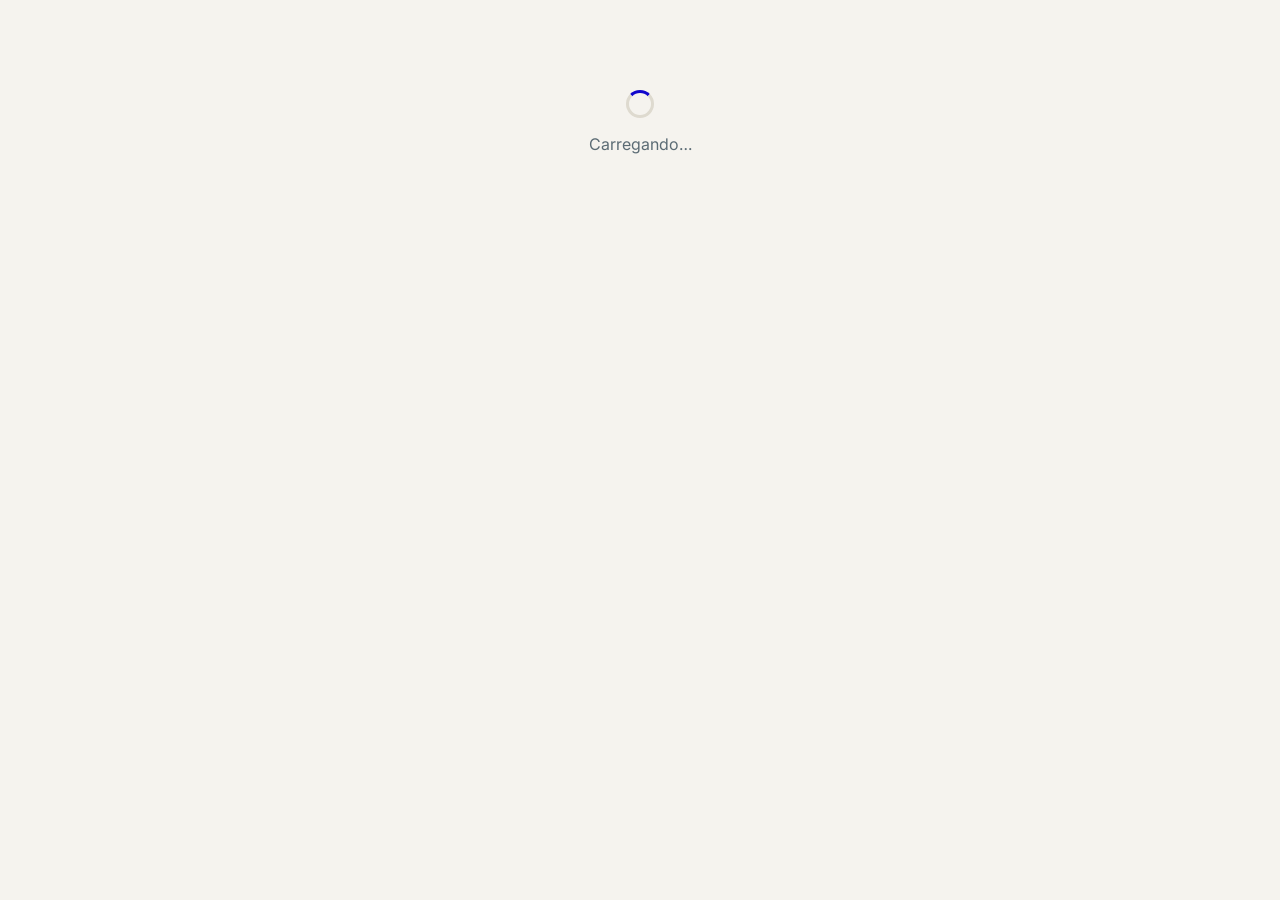
==== producao/Index.html @ 8107af43 "chore(producao): registra interface atual separada da versão experimental Preserva o HTML fornecido " ====
<!-- IMPRESSAO COMPACTA ATE 25 PROFESSORES -->
<!DOCTYPE html>
<html lang="pt-BR">
<head>
  <base target="_top">
  <meta charset="UTF-8">
  <meta name="viewport" content="width=device-width, initial-scale=1">

  <link rel="preconnect" href="https://fonts.googleapis.com">
  <link href="https://fonts.googleapis.com/css2?family=Lora:wght@500;600&family=Inter:wght@400;500;600&display=swap" rel="stylesheet">

  <style>
    :root {
      --ink:#172735;
      --paper:#f5f3ee;
      --card:#fff;
      --soft:#faf9f6;
      --line:#dedacf;
      --slate:#5b6b74;
      --gold:#1006CC;
      --gold-dark:#0B0499;
      --gold-soft:#ECEBFF;
      --green:#3e7657;
      --green-soft:#e9f3ed;
      --red:#b5533c;
      --red-soft:#fbecea;
      --nav:#172735;
      --shadow:0 10px 30px rgba(20,35,47,.07);
    }

    body[data-theme="dark"] {
      --ink:#edf2f4;
      --paper:#11191f;
      --card:#1a252d;
      --soft:#202c35;
      --line:#34434c;
      --slate:#b1bec5;
      --gold-soft:#202448;
      --green:#7fc49b;
      --green-soft:#20372a;
      --red:#e58b77;
      --red-soft:#402823;
      --nav:#0c1318;
      --shadow:0 10px 30px rgba(0,0,0,.22);
    }

    * { box-sizing:border-box; }

    body {
      margin:0;
      color:var(--ink);
      background:var(--paper);
      font-family:Inter,sans-serif;
    }

    button,input,select { font:inherit; }
    button { cursor:pointer; }
    h1,h2,h3,.number { font-family:Lora,serif; }

    .wrap {
      max-width:1180px;
      margin:auto;
      padding:24px 24px 70px;
    }

    .top {
      display:grid;
      grid-template-columns:1fr auto 1fr;
      align-items:center;
      gap:14px;
      padding:14px 0 24px;
      margin-bottom:22px;
      border-bottom:1px solid var(--line);
    }

    .system-name {
      font-family:Lora,serif;
      font-size:18px;
      font-weight:600;
    }

    .system-name small {
      display:block;
      margin-top:5px;
      font:12px Inter,sans-serif;
      color:var(--slate);
    }

    .logo-area { text-align:center; }
    .logo { max-width:210px; max-height:60px; }
    .logo-dark { display:none; }
    body[data-theme="dark"] .logo-light { display:none; }
    body[data-theme="dark"] .logo-dark { display:inline-block; }

    .logo-fallback {
      font-size:17px;
      letter-spacing:3px;
      font-weight:600;
    }

    .logo-fallback small {
      display:block;
      margin-top:5px;
      font-size:9px;
      letter-spacing:1px;
      color:var(--gold);
    }

    .top-actions {
      display:flex;
      justify-content:flex-end;
      align-items:center;
      gap:10px;
      min-width:0;
    }

    .user-email {
      overflow:hidden;
      text-overflow:ellipsis;
      font-size:12px;
      color:var(--slate);
    }

    .theme-button {
      width:38px;
      height:38px;
      flex-shrink:0;
      border:1px solid var(--line);
      border-radius:50%;
      color:var(--ink);
      background:var(--card);
    }

    .fields,.actions {
      display:flex;
      flex-wrap:wrap;
      align-items:flex-end;
      gap:12px;
      margin-bottom:14px;
    }

    .field {
      display:flex;
      flex-direction:column;
      gap:6px;
      flex:0 1 180px;
      color:var(--slate);
      font-size:12px;
    }

    .field.grow { flex:1 1 260px; }

    input,select {
      width:100%;
      min-height:40px;
      padding:9px 11px;
      border:1px solid var(--line);
      border-radius:6px;
      background:var(--card);
      color:var(--ink);
    }

    input:focus,select:focus {
      outline:2px solid var(--gold);
      outline-offset:1px;
    }

    input[readonly],select:disabled {
      background:var(--soft);
      color:var(--slate);
    }

    .button {
      min-height:40px;
      padding:9px 16px;
      border:1px solid var(--gold-dark);
      border-radius:6px;
      background:var(--gold);
      color:#fff;
      font-weight:600;
    }

    .button:hover { background:var(--gold-dark); }
    .button:disabled { opacity:.55; cursor:not-allowed; }

    .button.ghost {
      background:transparent;
      color:var(--ink);
      border-color:var(--line);
    }

    .button.danger {
      color:var(--red);
      background:var(--red-soft);
      border-color:var(--red);
    }

    .button.small {
      min-height:30px;
      padding:5px 9px;
      font-size:11px;
    }

    .nav {
      display:flex;
      flex-wrap:wrap;
      gap:5px;
      padding:6px;
      margin:20px 0 28px;
      border-radius:8px;
      background:var(--nav);
    }

    .nav-button,.nav details summary {
      border:0;
      border-radius:5px;
      padding:10px 14px;
      background:transparent;
      color:#ffffffc9;
      font-size:13px;
      cursor:pointer;
      list-style:none;
    }

    .nav-button.active,.nav-button:hover,
    .nav details.active summary {
      background:#ffffff20;
      color:#fff;
    }

    .nav details { position:relative; }
    .nav summary::-webkit-details-marker { display:none; }

    .dropdown {
      position:absolute;
      top:calc(100% + 8px);
      left:0;
      z-index:20;
      min-width:240px;
      padding:7px;
      border:1px solid var(--line);
      border-radius:8px;
      background:var(--card);
      box-shadow:var(--shadow);
    }

    .dropdown button {
      display:block;
      width:100%;
      border:0;
      padding:11px;
      text-align:left;
      background:transparent;
      color:var(--ink);
      border-radius:5px;
    }

    .dropdown button:hover {
      background:var(--gold-dark);
      color:white;
    }

    .page-title { margin:0 0 5px; font-size:20px; }
    .sub,.hint { color:var(--slate); font-size:12px; line-height:1.6; }
    .sub { margin:0 0 20px; }
    .hint { margin:10px 0 14px; }

    .box,.ficha {
      padding:22px;
      margin-bottom:26px;
      border:1px solid var(--line);
      border-radius:8px;
      background:var(--card);
      box-shadow:var(--shadow);
    }

    .flash {
      display:none;
      padding:11px 13px;
      margin:12px 0;
      border-radius:6px;
      font-size:13px;
    }

    .flash.ok {
      display:block;
      background:var(--green-soft);
      color:var(--green);
    }

    .flash.err {
      display:block;
      background:var(--red-soft);
      color:var(--red);
    }

    .kpis {
      display:grid;
      grid-template-columns:repeat(3,1fr);
      gap:12px;
      margin-bottom:30px;
    }

    .kpi {
      padding:17px;
      border:1px solid var(--line);
      border-radius:8px;
      background:var(--card);
    }

    .kpi .label {
      min-height:30px;
      color:var(--slate);
      font-size:12px;
      margin-bottom:9px;
    }

    .number { font-size:23px; }
    .positive { color:var(--green); }
    .negative { color:var(--red); }

    section { margin-bottom:32px; }
    section h2 { font-size:16px; margin:0 0 14px; }

    .table-wrap {
      overflow:auto;
      border:1px solid var(--line);
      border-radius:8px;
      background:var(--card);
    }

    table { width:100%; border-collapse:collapse; font-size:12px; }

    th,td {
      padding:11px 12px;
      border-bottom:1px solid var(--line);
      text-align:left;
      vertical-align:middle;
    }

    th { color:var(--slate); background:var(--soft); white-space:nowrap; }
    tr:last-child td { border-bottom:0; }
    .right { text-align:right; }
    .nowrap { white-space:nowrap; }

    .badge {
      display:inline-block;
      padding:3px 7px;
      border-radius:12px;
      background:var(--gold-soft);
      font-size:11px;
    }

    .badge.red { color:var(--red); background:var(--red-soft); }
    .badge.green { color:var(--green); background:var(--green-soft); }

    .bar-row {
      display:grid;
      grid-template-columns:minmax(170px,260px) 1fr 85px;
      align-items:center;
      gap:14px;
      border-bottom:1px solid var(--line);
      padding:10px 0;
      font-size:12px;
    }

    .bar-track { height:14px; background:var(--soft); border-radius:4px; }
    .bar-fill { height:100%; border-radius:4px; background:var(--gold); }

    .empty {
      padding:24px;
      border:1px dashed var(--line);
      border-radius:8px;
      color:var(--slate);
      font-size:13px;
    }

    .hidden { display:none !important; }

    .dynamic {
      padding:16px;
      margin:12px 0;
      background:var(--soft);
      border:1px solid var(--line);
      border-radius:7px;
    }

    .calculation {
      background:var(--gold-soft);
      padding:12px;
      margin:14px 0;
      border-radius:6px;
      font-size:13px;
    }

    .ficha-title { font-size:21px; margin:0 0 6px; }

    .ficha-professor {
      display:inline-block;
      background:var(--gold-dark);
      color:white;
      padding:9px 14px;
      border-radius:5px;
      margin:12px 0;
      font-weight:600;
    }

    .ficha-section {
      margin-top:20px;
      padding:10px 13px;
      background:var(--nav);
      color:white;
      font-size:13px;
      font-weight:600;
    }

    .ficha-row {
      display:flex;
      justify-content:space-between;
      gap:20px;
      padding:11px 13px;
      border:1px solid var(--line);
      border-top:0;
      font-size:13px;
    }

    .print-only { display:none; }

    .print-preview {
      padding-top:24px;
      border-top:1px dashed var(--line);
    }

    .print-note { font-size:11px; color:var(--slate); line-height:1.5; }

    .anonymous .bar-row {
      grid-template-columns:90px 1fr 80px;
      break-inside:avoid;
    }

    .loading { padding:90px 20px; text-align:center; color:var(--slate); }

    .spinner {
      width:28px; height:28px; margin:0 auto 16px;
      border:3px solid var(--line);
      border-top-color:var(--gold);
      border-radius:50%;
      animation:spin .8s linear infinite;
    }

    @keyframes spin { to { transform:rotate(360deg); } }

    dialog {
      width:min(560px,94vw);
      max-height:90vh;
      overflow:auto;
      padding:24px;
      color:var(--ink);
      background:var(--card);
      border:1px solid var(--line);
      border-radius:10px;
      box-shadow:var(--shadow);
    }

    dialog::backdrop { background:#0009; }
    dialog h2 { margin-top:0; font-size:19px; }

    @media(max-width:760px) {
      .wrap { padding:15px 14px 50px; }
      .system-name,.user-email { display:none; }
      .top { grid-template-columns:1fr auto 1fr; }
      .logo-area { grid-column:2; }
      .top-actions { grid-column:3; }
      .logo-fallback { font-size:14px; letter-spacing:1px; }
      .logo { max-width:165px; }
      .kpis { grid-template-columns:repeat(2,1fr); }
      .bar-row { grid-template-columns:135px 1fr 70px; }
    }

    @media(max-width:480px) {
      .field { flex:1 1 100%; }
      .kpis { grid-template-columns:1fr; }
      .nav { gap:2px; }
      .nav-button,.nav details summary { padding:9px; font-size:12px; }
      .dropdown { left:auto; right:0; }
      .bar-row { grid-template-columns:1fr 65px; }
      .bar-row .bar-track { grid-column:1 / -1; grid-row:2; }
      .anonymous .bar-row { grid-template-columns:70px 1fr 70px; }
      .anonymous .bar-track { grid-column:auto; grid-row:auto; }
    }

    /* Fichas de 18 a 25 professores: compactação também na prévia. */
    .ficha-print.ficha-compact { padding:8px; }
    .ficha-compact .ficha-title { font-size:18px; line-height:1.2; margin:0 0 4px; }
    .ficha-compact .print-note { font-size:10px; line-height:1.25; margin:6px 0; }
    .ficha-compact .ficha-professor { font-size:13px; line-height:1.25; padding:6px 10px; margin:7px 0; }
    .ficha-compact .ficha-section { font-size:11px; line-height:1.25; padding:6px 10px; margin-top:10px; }
    .ficha-compact .ficha-row { font-size:11px; line-height:1.25; padding:6px 10px; }
    .ficha-compact .anonymous .bar-row { font-size:10px; line-height:1.2; padding:4px 0; gap:10px; }
    .ficha-compact .bar-track,.ficha-compact .bar-fill { height:10px; }
    .ficha-compact .badge { font-size:9px; line-height:1.1; padding:2px 5px; }
    @page ficha-documento { size:A4 portrait; margin:12mm; }

    @media print {
      body,body[data-theme="dark"] {
        --ink:#172735;
        --paper:#fff;
        --card:#fff;
        --soft:#edeae1;
        --line:#dedacf;
        --slate:#5b6b74;
        --gold:#b8863b;
        --gold-dark:#8c6527;
        --gold-soft:#f6ecdb;
        --nav:#172735;
        color:#172735;
        background:white;
      }

      .no-print,.screen-ficha,.print-preview,dialog {
        display:none !important;
      }

      .print-only { display:block !important; }
      .report-print table { width:100%; border-collapse:collapse; font-size:11px; }
      .report-print th,.report-print td { border:1px solid #aaa; padding:6px; text-align:left; }
      .report-print thead { display:table-header-group; }
      .report-print tr { break-inside:avoid; }
      .wrap { max-width:none; padding:0; }
      .ficha { border:0; box-shadow:none; padding:12px; }
      .ficha-row,.bar-row { break-inside:avoid; }
      .ficha-batch-item { page:ficha-documento; }
      .ficha-print.ficha-compact { break-inside:avoid; page-break-inside:avoid; padding:8px; }
      .ficha-batch-item + .ficha-batch-item { break-before:page; page-break-before:always; }

      .anonymous .bar-row {
        grid-template-columns:90px 1fr 80px;
      }

      .anonymous .bar-track {
        grid-column:auto;
        grid-row:auto;
      }

      .ficha-section,.ficha-professor,.bar-fill,.badge {
        print-color-adjust:exact;
        -webkit-print-color-adjust:exact;
      }
    }
    .university-logo {
  width: clamp(160px, 25vw, 280px);
  margin: 0 auto;
  color: #1006CC;
}

.university-logo svg {
  display: block;
  width: 100%;
  height: auto;
}

.university-logo svg path {
  fill: currentColor !important;
}

body[data-theme="dark"] .university-logo {
  color: #FFFFFF;
}
  </style>
</head>

<body>
  <div id="app">
    <div class="loading"><div class="spinner"></div>Carregando…</div>
  </div>

  <dialog id="professor-dialog"></dialog>
  <dialog id="remove-dialog"></dialog>
  <dialog id="edit-dialog"></dialog>

  <script>
    // Espaço reservado para as logos oficiais.
    const LOGO_LIGHT = '';
    const LOGO_DARK = '';

    const TIMES = {
      'Manhã': { start:'08:00', end:'11:00' },
      'Tarde': { start:'14:00', end:'17:00' },
      'Noite': { start:'19:00', end:'22:00' }
    };

    const state = {
      info:null,
      professors:[],
      records:[],
      reasons:[],
      coordinators:[],
      view:'painel',
      semester:null,
      turno:null,
      titularId:null,
      launchDate:"",
      reportMode:"semana",
      reportDate:(() => { const d = new Date(); return d.getFullYear()+"-"+String(d.getMonth()+1).padStart(2,"0")+"-"+String(d.getDate()).padStart(2,"0"); })(),
      fichaId:null,
      fichaPrintMode:"atual",
      fichaPrintIds:[],
      fichaPrintContext:null,
      showPrintPreview:false,
      toast:null
    };

    const $ = id => document.getElementById(id);

    function esc(value) {
      return String(value == null ? '' : value)
        .replace(/&/g,'&amp;')
        .replace(/</g,'&lt;')
        .replace(/>/g,'&gt;')
        .replace(/"/g,'&quot;')
        .replace(/'/g,'&#039;');
    }

    // Arredonda apenas a apresentação, usando as horas originais.
    function fmt(value) {
      const hoursValue = Number(value || 0);
      if (!Number.isFinite(hoursValue)) return '—';
      const minutes = Math.round(Math.abs(hoursValue) * 60);
      const sign = hoursValue < 0 && minutes > 0 ? '−' : '';
      return sign + Math.floor(minutes / 60) + 'h' +
        String(minutes % 60).padStart(2,'0') + 'min';
    }

    function sum(rows,key) {
      return rows.reduce((total,row) => total + Number(row[key] || 0),0);
    }

    function hours(start,end) {
      if (!start || !end) return 0;

      const minutes = value => {
        const parts = value.split(':').map(Number);
        return parts[0] * 60 + parts[1];
      };

      return Math.max(0,minutes(end)-minutes(start))/60;
    }

    function dateLabel(value) {
      const parts = String(value || '').split('-');

      return parts.length === 3
        ? parts[2]+'/'+parts[1]+'/'+parts[0]
        : '—';
    }

    function professor(id) {
      return state.professors.find(p => p.id === id) || null;
    }

    function isActive(p) {
      return p && p.active !== false;
    }

    function historyName(id) {
      const p = professor(id);

      if (!p) return '(cadastro não encontrado)';

      return p.name + (
        !isActive(p)
          ? ' ('+(p.departureReason || 'Desligado')+')'
          : ''
      );
    }

    function linked(id) {
      return state.records.some(r =>
        r.responsibleId === id ||
        r.titularId === id ||
        r.substituteId === id
      );
    }

    function semesters() {
      return [...new Set(state.professors.map(p => p.semester).filter(Boolean))]
        .sort((a,b) =>
          (parseInt(a,10)||0)-(parseInt(b,10)||0) ||
          a.localeCompare(b)
        );
    }

    function turns() {
      const available = state.professors
        .filter(p => p.semester === state.semester)
        .map(p => p.turno);

      return Object.keys(TIMES).filter(t => available.includes(t));
    }

    function ensureContext() {
      const sems = semesters();

      if (!sems.includes(state.semester)) {
        state.semester = sems.length ? sems[sems.length-1] : null;
      }

      const available = turns();

      if (!available.includes(state.turno)) {
        state.turno = available[0] || null;
      }
    }

    function contextProfessors(type,onlyActive) {
      return state.professors.filter(p =>
        p.semester === state.semester &&
        p.turno === state.turno &&
        (!type || p.type === type) &&
        (!onlyActive || isActive(p))
      );
    }

    function contextRecords() {
      // Inclui desligados para não perder os totais históricos.
      const ids = new Set(
        contextProfessors('Titular',false).map(p => p.id)
      );

      return state.records.filter(r => ids.has(r.titularId));
    }

    function applyData(data) {
      state.professors = data.professors || [];
      state.records = data.records || [];
      state.reasons = data.reasons || [];
      state.coordinators = data.coordinators || state.coordinators || [];
      ensureContext();
    }

    function flash(id,type,message) {
      if (!$(id)) return;
      $(id).className = 'flash no-print '+type;
      $(id).textContent = message;
    }

    function rpc(name,args) {
      return new Promise((resolve,reject) => {
        google.script.run
          .withSuccessHandler(resolve)
          .withFailureHandler(reject)[name](...(args || []));
      });
    }

    function errorMessage(error) {
      return error && error.message
        ? error.message
        : 'Não foi possível concluir a operação.';
    }

    function notify(message) {
      state.toast = message;
      render();
    }

    function setTheme(theme) {
      document.body.dataset.theme = theme;

      try {
        localStorage.setItem('carga-horaria-theme',theme);
      } catch (e) {}

      if ($('theme')) {
        $('theme').textContent = theme === 'dark' ? '☀' : '☾';
      }
    }

    function initialTheme() {
      try {
        const saved = localStorage.getItem('carga-horaria-theme');
        if (saved === 'light' || saved === 'dark') return saved;
      } catch (e) {}

      return window.matchMedia('(prefers-color-scheme: dark)').matches
        ? 'dark'
        : 'light';
    }

    function logoHtml() {
    const svg = <?!= JSON.stringify(
      HtmlService.createHtmlOutputFromFile('Logo').getContent()
    ) ?>;

      return '<div class="university-logo">' + svg + '</div>';
    }

    function option(value,label,selected) {
      return `<option value="${esc(value)}"
        ${value === selected ? 'selected' : ''}>${esc(label)}</option>`;
    }

    function shell(content) {
      const registrations = ['titulares','substitutos','motivos','coordenadores'];

      return `<div class="wrap">
        <header class="top no-print">
          <div class="system-name">
            Carga Horária<small>Painel da coordenação</small>
          </div>

          <div class="logo-area">${logoHtml()}</div>

          <div class="top-actions">
            <span class="user-email">${esc(state.info.email)}</span>
            <button class="theme-button" id="theme"
              title="Alternar tema" aria-label="Alternar tema">
              ${document.body.dataset.theme === 'dark' ? '☀' : '☾'}
            </button>
          </div>
        </header>

        <div class="fields no-print">
          <label class="field">Semestre
            <select id="semester">
              ${semesters().map(s => option(s,s,state.semester)).join('')}
            </select>
          </label>

          <label class="field">Turno
            <select id="turno">
              ${turns().map(t => option(t,t,state.turno)).join('')}
            </select>
          </label>
        </div>

        <nav class="nav no-print">
          ${[
            ['painel','Painel'],
            ['lancar','Lançar horas'],
            ['relatorios','Relatórios'],
            ['ficha','Ficha individual']
          ].map(([id,label]) => `
            <button data-view="${id}"
              class="nav-button ${state.view === id ? 'active' : ''}">
              ${label}
            </button>`).join('')}

          <details class="${registrations.includes(state.view) ? 'active' : ''}">
            <summary>Cadastros ▾</summary>
            <div class="dropdown">
              <button data-view="titulares">Professores titulares</button>
              <button data-view="substitutos">Professores substitutos</button>
              <button data-view="motivos">Motivos de ausência</button>
              <button data-view="coordenadores">Coordenadores</button>
            </div>
          </details>
        </nav>

        <div class="flash no-print" id="global-flash"></div>
        ${content}
      </div>`;
    }

    function render() {
      ensureContext();

      const views = {
        painel:painelHtml,
        lancar:lancarHtml,
        relatorios:relatoriosHtml,
        ficha:fichaHtml,
        titulares:() => cadastroHtml('Titular'),
        substitutos:() => cadastroHtml('Substituto'),
        motivos:motivosHtml,
        coordenadores:coordenadoresHtml
      };

      $('app').innerHTML = shell(views[state.view]());

      document.querySelectorAll('[data-view]').forEach(button => {
        button.onclick = () => {
          state.view = button.dataset.view;
          render();
        };
      });

      $('semester').onchange = event => {
        state.semester = event.target.value;
        state.turno = null;
        state.titularId = null;
        state.fichaId = null;
        state.showPrintPreview = false;
        render();
      };

      $('turno').onchange = event => {
        state.turno = event.target.value;
        state.titularId = null;
        state.fichaId = null;
        state.showPrintPreview = false;
        render();
      };

      $('theme').onclick = () => setTheme(
        document.body.dataset.theme === 'dark' ? 'light' : 'dark'
      );

      if (state.view === 'lancar') attachLancar();
      if (state.view === 'ficha') attachFicha();
      if (state.view === 'relatorios') attachRelatorios();
      if (state.view === 'motivos') attachMotivos();
      if (state.view === 'coordenadores') attachCoordenadores();

      if (state.view === 'titulares' || state.view === 'substitutos') {
        attachCadastro();
      }

      if (state.toast) {
        flash('global-flash','ok',state.toast);
        state.toast = null;
      }
    }

    function titularStats() {
      const records = contextRecords();

      return contextProfessors('Titular',false).map(p => {
        const direct = records.filter(r =>
          r.titularId === p.id && !r.absent
        );

        const absences = records.filter(r =>
          r.titularId === p.id && r.absent
        ).length;

        const total = sum(direct,'hours');
        const planned = sum(direct,'plannedHours');

        return {
          id:p.id,
          name:historyName(p.id),
          classes:direct.length,
          absences:absences,
          hours:total,
          planned:planned,
          saldo:total-planned,
          average:direct.length ? total/direct.length : 0
        };
      });
    }

    function ranking() {
      return titularStats().sort((a,b) =>
        b.average-a.average ||
        b.hours-a.hours ||
        a.name.localeCompare(b.name)
      );
    }

    function substituteStats() {
      const map = {};

      contextRecords().filter(r => r.absent && r.substituteId)
        .forEach(r => {
          if (!map[r.substituteId]) {
            map[r.substituteId] = {
              id:r.substituteId,
              name:historyName(r.substituteId),
              count:0,
              hours:0
            };
          }

          map[r.substituteId].count++;
          map[r.substituteId].hours += r.hours;
        });

      return Object.values(map).sort((a,b) =>
        b.hours-a.hours || a.name.localeCompare(b.name)
      );
    }

    function table(headers,rows) {
      return `<div class="table-wrap"><table>
        <thead><tr>${headers.map(h => `<th>${h}</th>`).join('')}</tr></thead>
        <tbody>${rows || `<tr><td colspan="${headers.length}">
          Nenhum registro encontrado.
        </td></tr>`}</tbody>
      </table></div>`;
    }

    function substituteTable() {
      return table(
        ['Professor substituto','Substituições','Horas dadas'],
        substituteStats().map(p => `<tr>
          <td>${esc(p.name)}</td>
          <td>${p.count}</td>
          <td>${fmt(p.hours)}</td>
        </tr>`).join('')
      );
    }

    function kpi(label,value) {
      return `<div class="kpi">
        <div class="label">${label}</div>
        <div class="number">${value}</div>
      </div>`;
    }

    function painelHtml() {
      const records = contextRecords();
      const titulars = contextProfessors('Titular',false);
      const plannedClasses = sum(titulars,'plannedClasses');
      const titularHours = sum(records.filter(r => !r.absent),'hours');
      const substituteHours = sum(records.filter(r => r.absent),'hours');
      const total = titularHours+substituteHours;
      const planned = sum(records,'plannedHours');
      const saldo = total-planned;
      const stats = titularStats().sort((a,b) => b.hours-a.hours);
      const max = Math.max(...stats.map(p => p.hours),0.1);

      return `<h1 class="page-title">Painel geral</h1>
        <p class="sub">
          ${esc(state.semester || '—')} · ${esc(state.turno || '—')}.
          Os registros dos professores desligados continuam nos totais históricos.
        </p>

        <div class="kpis">
          ${kpi('Aulas previstas no semestre',plannedClasses)}
          ${kpi('Aulas realizadas',records.length)}
          ${kpi('Progresso do semestre',
            (plannedClasses ? Math.round(records.length/plannedClasses*100) : 0)+'%')}
          ${kpi('Horas dadas por titulares',fmt(titularHours))}
          ${kpi('Horas dadas por substitutos',fmt(substituteHours))}
          ${kpi('Total geral de horas',fmt(total))}
          ${kpi('Horas previstas das aulas realizadas',fmt(planned))}
          ${kpi('Saldo geral',
            `<span class="${saldo >= 0 ? 'positive' : 'negative'}">
              ${saldo >= 0 ? '+' : ''}${fmt(saldo)}
            </span>`)}
        </div>

        <section>
          <h2>Horas dos professores titulares</h2>
          ${stats.length ? stats.map(p => `<div class="bar-row">
            <div>${esc(p.name)}</div>
            <div class="bar-track"><div class="bar-fill"
              style="width:${p.hours/max*100}%"></div></div>
            <div class="right">${fmt(p.hours)}</div>
          </div>`).join('') : '<div class="empty">Nenhum titular cadastrado.</div>'}
        </section>

        <section>
          <h2>Professores substitutos</h2>
          ${substituteTable()}
        </section>`;
    }

    function launchProfessors(type) {
      const name = p => p.name.replace(/^dra?\.?\s*/i,'').trim();
      return contextProfessors(type,true).slice().sort((a,b) =>
        name(a).localeCompare(name(b),'pt-BR',{sensitivity:'base'}) || a.id.localeCompare(b.id));
    }

    function lancarHtml() {
      const titulars = launchProfessors('Titular');
      const substitutes = launchProfessors('Substituto');

      if (!titulars.some(p => p.id === state.titularId)) {
        state.titularId = titulars.length ? titulars[0].id : null;
      }

      if (!titulars.length) {
        return `<h1 class="page-title">Lançar horas</h1>
          <div class="empty">
            Nenhum titular ativo neste semestre e turno.
          </div>`;
      }

      const p = professor(state.titularId);

      return `<h1 class="page-title">Lançar horas</h1>
        <p class="sub">
          Em caso de falta, as horas serão atribuídas ao substituto.
          Professores desligados não aparecem nas seleções.
        </p>

        <form id="launch-form" class="box">
          <div class="fields">
            <label class="field grow">Pesquisar professor pelo nome
              <input type="search" id="launch-search" placeholder="Digite parte do nome" autocomplete="off">
            </label>
          </div>
          <div class="fields">
            <label class="field grow">Professor titular
              <select id="launch-titular" required>
                ${titulars.map(p => option(p.id,p.name,state.titularId)).join('')}
              </select>
            </label>

            <label class="field">Data da aula
              <input type="date" id="launch-date" value="${esc(state.launchDate)}" required>
            </label>

            <label class="field">Situação
              <select id="launch-absent">
                <option value="Não">Presente</option>
                <option value="Sim">Faltou</option>
                <option value="Reunião">Reunião dos tutores</option>
              </select>
            </label>
          </div>

          <p class="hint hidden" id="meeting-hint">
            Dia de reunião dos tutores: lance o horário normalmente.
            Isso só deixa o dia marcado no relatório.
          </p>

          <div class="fields">
            <label class="field">Início previsto
              <input type="time" id="planned-start"
                value="${esc(p.defaultStart)}" readonly>
            </label>

            <label class="field">Fim previsto
              <input type="time" id="planned-end"
                value="${esc(p.defaultEnd)}" readonly>
            </label>
          </div>

          <div class="dynamic hidden" id="substitution-fields">
            <div class="fields">
              <label class="field grow">Professor substituto
                <select id="launch-substitute">
                  <option value="">Selecione</option>
                  ${substitutes.map(p => option(p.id,p.name,'')).join('')}
                </select>
              </label>

              <label class="field grow">Motivo da ausência
                <select id="launch-reason">
                  <option value="">Selecione</option>
                  ${state.reasons
                    .filter(r => r.active && r.reason.toLowerCase() !== 'outro')
                    .map(r => option(r.reason,r.reason,'')).join('')}
                  <option value="__outro__">Outro</option>
                </select>
              </label>
            </div>

            <label class="field grow hidden" id="other-field">
              Especifique o motivo
              <input id="other-reason" maxlength="150">
            </label>

            ${substitutes.length ? '' : `<p class="negative">
              Cadastre um substituto ativo neste semestre e turno.
            </p>`}
          </div>

          <div class="fields">
            <label class="field">
              <span id="real-start-label">Início real do titular</span>
              <input type="time" id="real-start" required>
            </label>

            <label class="field">
              <span id="real-end-label">Fim real do titular</span>
              <input type="time" id="real-end" required>
            </label>
          </div>

          <div class="calculation" id="calculation">
            Preencha os horários reais para ver o cálculo.
          </div>

          <button class="button" id="launch-save">Adicionar lançamento</button>
          <div class="flash" id="launch-flash"></div>
        </form>`;
    }

    function attachLancar() {
      if (!$('launch-form')) return;

      function preview() {
        const real = hours($('real-start').value,$('real-end').value);
        const planned = hours($('planned-start').value,$('planned-end').value);
        const who = $('launch-absent').value === 'Sim' ? 'substituto' : 'titular';

        if (!$('real-start').value || !$('real-end').value) {
          $('calculation').textContent = 'Preencha os horários reais para ver o cálculo.';
        } else if (!real) {
          $('calculation').textContent = 'O fim real precisa ser depois do início.';
        } else {
          $('calculation').textContent =
            'Previsto: '+fmt(planned)+' · Horas do '+who+': '+
            fmt(real)+' · Saldo: '+fmt(real-planned);
        }
      }

      let lastAbsent = false;

      function absenceChanged(clear) {
        const absent = $('launch-absent').value === 'Sim';
        lastAbsent = absent;

        $('meeting-hint').classList.toggle('hidden',$('launch-absent').value !== 'Reunião');
        $('substitution-fields').classList.toggle('hidden',!absent);
        $('launch-substitute').required = absent;
        $('launch-substitute').disabled = !absent;
        $('launch-reason').required = absent;
        $('launch-reason').disabled = !absent;

        $('real-start-label').textContent =
          'Início real do '+(absent ? 'substituto' : 'titular');

        $('real-end-label').textContent =
          'Fim real do '+(absent ? 'substituto' : 'titular');

        if (clear) {
          // Evita atribuir ao titular horários digitados para o substituto.
          $('real-start').value = '';
          $('real-end').value = '';
          $('launch-substitute').value = '';
          $('launch-reason').value = '';
          $('other-reason').value = '';
        }

        reasonChanged();
        preview();
      }

      function reasonChanged() {
        const other = $('launch-absent').value === 'Sim' &&
          $('launch-reason').value === '__outro__';

        $('other-field').classList.toggle('hidden',!other);
        $('other-reason').required = other;
        $('other-reason').disabled = !other;

        if (!other) $('other-reason').value = '';
      }

      $('launch-titular').onchange = event => {
        state.titularId = event.target.value;
        const p = professor(state.titularId);
        $('planned-start').value = p ? p.defaultStart : '';
        $('planned-end').value = p ? p.defaultEnd : '';
        preview();
      };

      $('launch-search').oninput = event => {
        const norm = text => text.normalize('NFD').replace(/[\u0300-\u036f]/g,'').toLowerCase();
        const query = norm(event.target.value.trim());
        const selected = $('launch-titular').value;
        const list = launchProfessors('Titular').filter(p => norm(p.name).includes(query));
        const keep = list.some(p => p.id === selected) ? selected : '';
        $('launch-titular').innerHTML = option('',list.length ? 'Selecione o professor' : 'Nenhum professor encontrado','') +
          list.map(p => option(p.id,p.name,keep)).join('');
        $('launch-titular').value = keep;
        $('launch-titular').dispatchEvent(new Event('change'));
      };

      $('launch-date').onchange = event => { state.launchDate = event.target.value; };

      // Só limpa os horários ao entrar/sair de "Faltou" (horário do substituto);
      // alternar entre Presente e Reunião mantém o que já foi digitado.
      $('launch-absent').onchange = () =>
        absenceChanged(($('launch-absent').value === 'Sim') !== lastAbsent);
      $('launch-reason').onchange = reasonChanged;
      $('real-start').oninput = preview;
      $('real-end').oninput = preview;
      absenceChanged(false);

      $('launch-form').onsubmit = async event => {
        event.preventDefault();

        const button = $('launch-save');
        const absent = $('launch-absent').value === 'Sim';

        const reason = absent
          ? ($('launch-reason').value === '__outro__'
              ? $('other-reason').value.trim()
              : $('launch-reason').value)
          : '';

        const args = [
          $('launch-titular').value,
          $('launch-date').value,
          absent ? 'Sim' : 'Não',
          absent ? $('launch-substitute').value : '',
          reason,
          $('real-start').value,
          $('real-end').value,
          $('launch-absent').value === 'Reunião' ? 'Sim' : 'Não'
        ];

        button.disabled = true;

        try {
          let record = await rpc('addRecord',args);
          let replaced = false;
          while (record.needsOverwrite) {
            const name = professor(args[0]).name;
            const accepted = window.confirm(
              'Já existe um lançamento para '+name+' em '+dateLabel(args[1])+'.\n'+
              'Horário real salvo: '+record.realStart+'–'+record.realEnd+'.\n\n'+
              'ATENÇÃO: ao confirmar, os horários, a informação de falta, o substituto e o motivo serão REESCRITOS pelos dados deste formulário.\n'+
              'Esta ação substitui o lançamento anterior. Deseja sobrescrever?');
            if (!accepted) return;
            record = await rpc('addRecord',args.concat(record.token));
            replaced = true;
          }
          state.records = state.records.filter(r =>
            !(r.titularId === args[0] && r.date === args[1]));
          state.records.push(record);
          state.launchDate = args[1];
          const list = launchProfessors('Titular');
          const index = list.findIndex(p => p.id === args[0]);
          const next = list[index + 1];
          state.titularId = next ? next.id : args[0];
          notify((replaced ? 'Lançamento sobrescrito.' : 'Lançamento registrado.') +
            (next ? ' Próximo professor: '+next.name+'.' : ' Você chegou ao final da lista.'));
          if ($('real-start')) $('real-start').focus();
        } catch (error) {
          flash('launch-flash','err',errorMessage(error));
        } finally {
          button.disabled = false;
        }
      };
    }

    function reportRange() {
      const value = /^\d{4}-\d{2}-\d{2}$/.test(state.reportDate)
        ? state.reportDate : new Date().toISOString().slice(0,10);
      const d = new Date(value+'T12:00:00Z');
      let start = new Date(d), end = new Date(d);
      if (state.reportMode === 'semana') {
        start.setUTCDate(d.getUTCDate()-((d.getUTCDay()+6)%7));
        end = new Date(start); end.setUTCDate(start.getUTCDate()+6);
      } else if (state.reportMode === 'mes') {
        start = new Date(Date.UTC(d.getUTCFullYear(),d.getUTCMonth(),1,12));
        end = new Date(Date.UTC(d.getUTCFullYear(),d.getUTCMonth()+1,0,12));
      } else {
        const month = d.getUTCMonth() < 6 ? 0 : 6;
        start = new Date(Date.UTC(d.getUTCFullYear(),month,1,12));
        end = new Date(Date.UTC(d.getUTCFullYear(),month+6,0,12));
      }
      return { start:start.toISOString().slice(0,10), end:end.toISOString().slice(0,10) };
    }

    function reportRecords() {
      const range = reportRange();
      return contextRecords().filter(r => r.date >= range.start && r.date <= range.end)
        .slice().sort((a,b) => a.date.localeCompare(b.date) ||
          (professor(a.responsibleId)?.name || '').localeCompare(
            professor(b.responsibleId)?.name || '', 'pt-BR', {sensitivity:'base'}));
    }

    function reportControls() {
      const range = reportRange();
      return `<section class="box">
        <h2>Imprimir relatório de horas</h2>
        <div class="fields">
          <label class="field">Período<select id="report-mode">
            ${option('semana','Semana',state.reportMode)}
            ${option('mes','Mês',state.reportMode)}
            ${option('semestre','Semestre letivo',state.reportMode)}
          </select></label>
          <label class="field">Data de referência
            <input type="date" id="report-date" value="${esc(state.reportDate)}" required>
          </label>
          <button class="button" id="report-print" ${reportRecords().length ? '' : 'disabled'}>Imprimir / exportar PDF</button>
        </div>
        <p>Período: ${dateLabel(range.start)} a ${dateLabel(range.end)} · ${reportRecords().length} lançamentos.</p>
        <p class="sub">Usa o semestre e turno selecionados no topo. Semana: segunda a domingo. Semestre letivo: janeiro a junho ou julho a dezembro, conforme a data de referência.</p>
        ${reportRecords().length ? '' : '<p>Nenhum lançamento neste período.</p>'}
      </section>

      <section class="box">
        <h2>Backup</h2>
        <p class="sub">
          Cria uma cópia oculta de todos os dados (professores, lançamentos,
          coordenadores e motivos) numa nova aba da planilha, sem alterar
          nada do que já existe. Útil antes de uma edição grande.
        </p>
        <button class="button ghost" id="backup-create">Criar backup agora</button>
        <div class="flash" id="backup-flash"></div>
      </section>`;
    }

    function reportPrintHtml() {
      const rows = reportRecords(), range = reportRange();
      return `<div class="report-print"><h2>Relatório de carga horária</h2>
        <p>${esc(state.semester)} semestre · ${esc(state.turno)} · ${dateLabel(range.start)} a ${dateLabel(range.end)}</p>
        <table><thead><tr><th>Data</th><th>Professor que ministrou</th><th>Horário previsto</th><th>Horário real</th><th>Carga horária</th></tr></thead>
        <tbody>${rows.map(r => `<tr><td>${dateLabel(r.date)}${r.meeting
            ? '<br><em>Reunião dos tutores</em>' : ''}</td>
          <td>${esc(professor(r.responsibleId)?.name || 'Professor não encontrado')}</td>
          <td>${esc(r.plannedStart)}–${esc(r.plannedEnd)}</td>
          <td>${esc(r.realStart)}–${esc(r.realEnd)}</td><td>${fmt(r.hours)}</td></tr>`).join('')}</tbody>
        </table><p><strong>Total: ${fmt(sum(rows,'hours'))}</strong></p></div>`;
    }

    function attachRelatorios() {
      $('report-mode').onchange = event => { state.reportMode = event.target.value; render(); };
      $('report-date').onchange = event => {
        if (event.target.value && event.target.validity.valid) {
          state.reportDate = event.target.value; render();
        }
      };
      $('report-print').onclick = () => { if (reportRecords().length) window.print(); };

      document.querySelectorAll('[data-delete-record]').forEach(button => {
        button.onclick = () => openRecordRemoval(button.dataset.deleteRecord);
      });

      document.querySelectorAll('[data-edit-record]').forEach(button => {
        button.onclick = () => openRecordEdit(button.dataset.editRecord);
      });

      $('backup-create').onclick = async () => {
        const button = $('backup-create');
        button.disabled = true;

        try {
          const result = await rpc('exportBackup',[]);
          notify(result.message);
        } catch (error) {
          flash('backup-flash','err',errorMessage(error));
        } finally {
          button.disabled = false;
        }
      };
    }

    function openRecordEdit(id) {
      const record = state.records.find(r => r.id === id);

      if (!record) {
        notify('Lançamento não encontrado. Atualize a página.');
        return;
      }

      const titular = professor(record.titularId);
      const dialog = $('edit-dialog');

      const substitutes = state.professors.filter(p =>
        p.type === 'Substituto' &&
        titular && p.semester === titular.semester &&
        p.turno === titular.turno &&
        (isActive(p) || p.id === record.substituteId)
      ).slice().sort((a,b) =>
        a.name.localeCompare(b.name,'pt-BR',{sensitivity:'base'}));

      const knownReason = state.reasons.some(r => r.reason === record.reason);

      dialog.innerHTML = `<h2>Editar lançamento</h2>
        <p class="sub">
          ${esc(titular ? titular.name : 'Professor não encontrado')} ·
          o titular deste lançamento não pode ser alterado aqui. Para
          corrigir de quem é a aula, exclua este lançamento e lance de
          novo em "Lançar horas".
        </p>

        <form id="edit-record-form">
          <div class="fields">
            <label class="field">Data da aula
              <input type="date" id="er-date" value="${esc(record.date)}" required>
            </label>

            <label class="field">Situação
              <select id="er-absent">
                <option value="Não" ${!record.absent && !record.meeting ? 'selected' : ''}>Presente</option>
                <option value="Sim" ${record.absent ? 'selected' : ''}>Faltou</option>
                <option value="Reunião" ${record.meeting ? 'selected' : ''}>Reunião dos tutores</option>
              </select>
            </label>
          </div>

          <div class="dynamic ${record.absent ? '' : 'hidden'}" id="er-substitution-fields">
            <div class="fields">
              <label class="field grow">Professor substituto
                <select id="er-substitute">
                  <option value="">Selecione</option>
                  ${substitutes.map(p => option(p.id,p.name,record.substituteId)).join('')}
                </select>
              </label>

              <label class="field grow">Motivo da ausência
                <select id="er-reason">
                  <option value="">Selecione</option>
                  ${state.reasons
                    .filter(r => r.active && r.reason.toLowerCase() !== 'outro')
                    .map(r => option(r.reason,r.reason,record.reason)).join('')}
                  <option value="__outro__" ${record.absent && !knownReason ? 'selected' : ''}>Outro</option>
                </select>
              </label>
            </div>

            <label class="field grow hidden" id="er-other-field">
              Especifique o motivo
              <input id="er-other-reason" maxlength="150"
                value="${record.absent && !knownReason ? esc(record.reason) : ''}">
            </label>
          </div>

          <div class="fields">
            <label class="field">
              <span id="er-real-start-label">Início real</span>
              <input type="time" id="er-real-start" value="${esc(record.realStart)}" required>
            </label>

            <label class="field">
              <span id="er-real-end-label">Fim real</span>
              <input type="time" id="er-real-end" value="${esc(record.realEnd)}" required>
            </label>
          </div>

          <div class="actions">
            <button class="button" id="er-save">Salvar edição</button>
            <button class="button ghost" type="button" id="er-cancel">Cancelar</button>
          </div>

          <div class="flash" id="er-flash"></div>
        </form>`;

      function toggleAbsence() {
        const absent = $('er-absent').value === 'Sim';

        $('er-substitution-fields').classList.toggle('hidden',!absent);
        $('er-substitute').required = absent;
        $('er-substitute').disabled = !absent;
        $('er-reason').required = absent;
        $('er-reason').disabled = !absent;

        $('er-real-start-label').textContent =
          'Início real do '+(absent ? 'substituto' : 'titular');
        $('er-real-end-label').textContent =
          'Fim real do '+(absent ? 'substituto' : 'titular');

        reasonChanged();
      }

      function reasonChanged() {
        const other = $('er-absent').value === 'Sim' &&
          $('er-reason').value === '__outro__';

        $('er-other-field').classList.toggle('hidden',!other);
        $('er-other-reason').required = other;
        $('er-other-reason').disabled = !other;
      }

      $('er-absent').onchange = toggleAbsence;
      $('er-reason').onchange = reasonChanged;
      $('er-cancel').onclick = () => dialog.close();
      toggleAbsence();

      $('edit-record-form').onsubmit = async event => {
        event.preventDefault();

        const button = $('er-save');
        const absent = $('er-absent').value === 'Sim';

        const reason = absent
          ? ($('er-reason').value === '__outro__'
              ? $('er-other-reason').value.trim()
              : $('er-reason').value)
          : '';

        button.disabled = true;

        try {
          const result = await rpc('editRecord',[
            id,
            $('er-date').value,
            absent ? 'Sim' : 'Não',
            absent ? $('er-substitute').value : '',
            reason,
            $('er-real-start').value,
            $('er-real-end').value,
            $('er-absent').value === 'Reunião' ? 'Sim' : 'Não'
          ]);

          applyData(result.data);
          dialog.close();
          notify(result.message);
        } catch (error) {
          flash('er-flash','err',errorMessage(error));
        } finally {
          button.disabled = false;
        }
      };

      dialog.showModal();
    }

    function openRecordRemoval(id) {
      const record = state.records.find(r => r.id === id);
      const dialog = $('remove-dialog');

      dialog.innerHTML = `<h2>Excluir lançamento</h2>
        <p>${record ? esc(dateLabel(record.date)) + ' · ' +
          esc(historyName(record.titularId)) : ''}</p>

        <p class="sub">
          Esta ação remove o lançamento definitivamente da planilha.
          Não é um desligamento: o histórico deste registro é perdido
          e não pode ser desfeito.
        </p>

        <form id="remove-record-form">
          <div class="actions" style="margin-top:18px">
            <button class="button danger" id="remove-record-confirm">
              Excluir definitivamente
            </button>

            <button type="button" class="button ghost" id="remove-record-cancel">
              Cancelar
            </button>
          </div>

          <div class="flash" id="remove-record-flash"></div>
        </form>`;

      $('remove-record-cancel').onclick = () => dialog.close();

      $('remove-record-form').onsubmit = async event => {
        event.preventDefault();

        const button = $('remove-record-confirm');
        button.disabled = true;

        try {
          const result = await rpc('deleteRecord',[id]);
          applyData(result.data);
          dialog.close();
          notify(result.message);
        } catch (error) {
          flash('remove-record-flash','err',errorMessage(error));
        } finally {
          button.disabled = false;
        }
      };

      dialog.showModal();
    }

    function relatoriosHtml() {
      const stats = ranking();
      const records = contextRecords().slice()
        .sort((a,b) => b.date.localeCompare(a.date));

      return `<div class="no-print"><h1 class="page-title">Relatórios</h1>
        ${reportControls()}
        <p class="sub">
          Titulares e substitutos separados. O histórico dos desligados é preservado.
        </p>

        <section>
          <h2>Ranking dos titulares</h2>
          ${table(
            ['Posição','Professor','Aulas dadas','Ausências','Horas','Média por aula'],
            stats.map((p,i) => `<tr>
              <td>${i+1}º</td><td>${esc(p.name)}</td>
              <td>${p.classes}</td><td>${p.absences}</td>
              <td>${fmt(p.hours)}</td><td>${fmt(p.average)}</td>
            </tr>`).join('')
          )}
        </section>

        <section>
          <h2>Professores substitutos</h2>
          <p class="sub">Ordenados pelo total de horas ministradas.</p>
          ${substituteTable()}
        </section>

        <section>
          <h2>Histórico de lançamentos e ausências</h2>
          ${table(
            ['Data','Titular','Situação','Substituto','Motivo da ausência','Horário real','Horas','Ações'],
            records.map(r => `<tr>
              <td class="nowrap">${dateLabel(r.date)}</td>
              <td>${esc(historyName(r.titularId))}</td>
              <td><span class="badge ${r.absent ? 'red' : (r.meeting ? '' : 'green')}">
                ${r.absent ? 'Faltou' : (r.meeting ? 'Reunião dos tutores' : 'Presente')}
              </span></td>
              <td>${r.absent ? esc(historyName(r.substituteId)) : '—'}</td>
              <td>${r.absent ? esc(r.reason || 'Não informado') : '—'}</td>
              <td class="nowrap">${esc(r.realStart)}–${esc(r.realEnd)}</td>
              <td class="nowrap">${fmt(r.hours)}</td>
              <td class="nowrap">${r.id ? `
                <button class="button ghost small" data-edit-record="${esc(r.id)}">Editar</button>
                <button class="button danger small" data-delete-record="${esc(r.id)}">Excluir</button>
              ` : ''}</td>
            </tr>`).join('')
          )}
        </section></div><div class="print-only">${reportPrintHtml()}</div>`;
    }

    function professorTable(list,inactive) {
      return table(
        ['Professor','E-mail','Semestre','Turno','Aulas previstas',
         inactive ? 'Motivo do desligamento' : 'Horário','Ações'],
        list.map(p => `<tr>
          <td>${esc(p.name)}</td>
          <td>${esc(p.email || 'Não informado')}</td>
          <td>${esc(p.semester)}</td>
          <td>${esc(p.turno)}</td>
          <td>${p.plannedClasses}</td>
          <td>${inactive
            ? esc(p.departureReason || 'Não informado')
            : esc(p.defaultStart)+'–'+esc(p.defaultEnd)}</td>
          <td class="nowrap">
            <button class="button ghost small"
              data-edit="${esc(p.id)}">Editar</button>
            ${inactive
              ? `<button class="button ghost small"
                  data-reactivate="${esc(p.id)}">Reativar</button>`
              : `<button class="button danger small"
                  data-remove="${esc(p.id)}">Excluir</button>`}
          </td>
        </tr>`).join('')
      );
    }

    function cadastroHtml(type) {
      const list = contextProfessors(type,false)
        .slice().sort((a,b) => a.name.localeCompare(b.name));

      return `<h1 class="page-title">
          Professores ${type === 'Titular' ? 'titulares' : 'substitutos'}
        </h1>

        <p class="sub">
          ${esc(state.semester || '—')} · ${esc(state.turno || '—')}.
          Use os filtros superiores para consultar outros cadastros.
        </p>

        <div class="actions">
          <button class="button" id="new-professor"
            data-type="${type}">Cadastrar professor</button>
        </div>

        <section>
          <h2>Professores ativos</h2>
          ${professorTable(list.filter(isActive),false)}
        </section>

        <section>
          <h2>Professores desligados</h2>
          <p class="sub">
            Não aparecem em novos lançamentos. Os registros antigos permanecem nos relatórios.
          </p>
          ${professorTable(list.filter(p => !isActive(p)),true)}
        </section>`;
    }

    function attachCadastro() {
      $('new-professor').onclick = () =>
        openProfessor(null,$('new-professor').dataset.type);

      document.querySelectorAll('[data-edit]').forEach(button => {
        button.onclick = () => openProfessor(professor(button.dataset.edit));
      });

      document.querySelectorAll('[data-remove]').forEach(button => {
        button.onclick = () => openRemoval(professor(button.dataset.remove));
      });

      document.querySelectorAll('[data-reactivate]').forEach(button => {
        button.onclick = async () => {
          const p = professor(button.dataset.reactivate);

          if (!confirm('Reativar '+p.name+' para novos lançamentos?')) return;

          button.disabled = true;

          try {
            applyData(await rpc('reactivateProfessor',[p.id]));
            notify('Professor reativado.');
          } catch (error) {
            flash('global-flash','err',errorMessage(error));
            button.disabled = false;
          }
        };
      });
    }

    function openProfessor(existing,newType) {
      const p = existing || {
        id:'',
        name:'',
        email:'',
        type:newType || 'Titular',
        semester:state.semester || '',
        turno:state.turno || 'Manhã',
        plannedClasses:0
      };

      const hasHistory = !!existing && linked(p.id);
      const dialog = $('professor-dialog');

      dialog.innerHTML = `<h2>${existing ? 'Editar' : 'Cadastrar'} professor</h2>

        <form id="professor-form">
          <div class="fields">
            <label class="field grow">Nome completo
              <input id="edit-name" value="${esc(p.name)}"
                maxlength="200" required>
            </label>
          </div>

          <div class="fields">
            <label class="field grow">E-mail opcional
              <input type="email" id="edit-email" value="${esc(p.email)}">
            </label>
          </div>

          <div class="fields">
            <label class="field">Tipo
              <select id="edit-type" ${hasHistory ? 'disabled' : ''}>
                ${['Titular','Substituto']
                  .map(t => option(t,t,p.type)).join('')}
              </select>
            </label>

            <label class="field">Aulas previstas
              <input type="number" min="0" step="1"
                id="edit-classes" value="${p.plannedClasses}" required>
            </label>
          </div>

          <div class="fields">
            <label class="field">Semestre
              <input id="edit-semester" value="${esc(p.semester)}"
                ${hasHistory ? 'readonly' : ''} required>
            </label>

            <label class="field">Turno
              <select id="edit-turno" ${hasHistory ? 'disabled' : ''}>
                ${Object.keys(TIMES).map(t => option(t,t,p.turno)).join('')}
              </select>
            </label>
          </div>

          <p class="hint" id="edit-times"></p>

          ${hasHistory ? `<p class="hint">
            Este professor possui registros. Tipo, semestre e turno ficam
            bloqueados para preservar o histórico. A alteração do nome
            também será refletida nos relatórios antigos.
          </p>` : ''}

          <div class="actions">
            <button class="button" id="edit-save">Salvar</button>
            <button class="button ghost" type="button" id="edit-cancel">
              Cancelar
            </button>
          </div>

          <div class="flash" id="edit-flash"></div>
        </form>`;

      function updateFields() {
        const substitute = $('edit-type').value === 'Substituto';
        $('edit-classes').disabled = substitute;

        if (substitute) $('edit-classes').value = 0;

        const times = hasHistory
          ? {start:p.defaultStart,end:p.defaultEnd}
          : TIMES[$('edit-turno').value];

        $('edit-times').textContent =
          'Horário previsto: '+times.start+' às '+times.end+'.';
      }

      $('edit-type').onchange = updateFields;
      $('edit-turno').onchange = updateFields;
      $('edit-cancel').onclick = () => dialog.close();
      updateFields();

      $('professor-form').onsubmit = async event => {
        event.preventDefault();

        const data = {
          id:p.id,
          name:$('edit-name').value.trim(),
          email:$('edit-email').value.trim(),
          type:$('edit-type').value,
          plannedClasses:Number($('edit-classes').value),
          semester:$('edit-semester').value.trim(),
          turno:$('edit-turno').value
        };

        const button = $('edit-save');
        button.disabled = true;

        try {
          applyData(await rpc('saveProfessor',[data]));
          state.semester = data.semester;
          state.turno = data.turno;
          state.view = data.type === 'Titular' ? 'titulares' : 'substitutos';
          dialog.close();
          notify('Cadastro salvo com sucesso.');
        } catch (error) {
          flash('edit-flash','err',errorMessage(error));
        } finally {
          button.disabled = false;
        }
      };

      dialog.showModal();
    }

    function openRemoval(p) {
      const hasHistory = linked(p.id);
      const dialog = $('remove-dialog');

      dialog.innerHTML = `<h2>${hasHistory ? 'Desligar professor' : 'Excluir cadastro'}</h2>
        <p>${esc(p.name)}</p>

        <p class="sub">${hasHistory
          ? 'Existem registros vinculados. O professor será desligado e não aparecerá em novos lançamentos. Nenhuma aula será apagada.'
          : 'Não foram encontrados registros vinculados. A confirmação excluirá definitivamente este cadastro.'}
        </p>

        <form id="remove-form">
          <label class="field grow ${hasHistory ? '' : 'hidden'}">
            Motivo do desligamento
            <input id="departure-reason" maxlength="200"
              ${hasHistory ? 'required' : ''}>
          </label>

          <div class="actions" style="margin-top:18px">
            <button class="button danger" id="remove-confirm">
              ${hasHistory ? 'Confirmar desligamento' : 'Excluir definitivamente'}
            </button>

            <button type="button" class="button ghost" id="remove-cancel">
              Cancelar
            </button>
          </div>

          <div class="flash" id="remove-flash"></div>
        </form>`;

      $('remove-cancel').onclick = () => dialog.close();

      $('remove-form').onsubmit = async event => {
        event.preventDefault();

        const button = $('remove-confirm');
        button.disabled = true;

        try {
          const result = await rpc('removeProfessor',[
            p.id,
            $('departure-reason').value.trim()
          ]);

          applyData(result.data);
          dialog.close();
          notify(result.message);
        } catch (error) {
          flash('remove-flash','err',errorMessage(error));

          // Outro coordenador pode ter registrado uma aula neste intervalo.
          $('departure-reason').parentElement.classList.remove('hidden');
          $('departure-reason').required = true;
          button.textContent = 'Confirmar desligamento';
        } finally {
          button.disabled = false;
        }
      };

      dialog.showModal();
    }

    function motivosHtml() {
      return `<h1 class="page-title">Motivos de ausência</h1>
        <p class="sub">
          Motivos desativados deixam de aparecer nos novos lançamentos,
          mas permanecem no histórico.
        </p>

        <form class="box" id="reason-form">
          <div class="fields">
            <label class="field grow">Novo motivo
              <input id="reason-name" maxlength="150" required>
            </label>

            <button class="button" id="reason-save">Cadastrar motivo</button>
          </div>
          <div class="flash" id="reason-flash"></div>
        </form>

        ${table(
          ['Motivo','Situação','Ação'],
          state.reasons.map((r,i) => `<tr>
            <td>${esc(r.reason)}</td>
            <td>${r.active ? 'Ativo' : 'Inativo'}</td>
            <td><button class="button ghost small" data-reason="${i}">
              ${r.active ? 'Desativar' : 'Ativar'}
            </button></td>
          </tr>`).join('')
        )}`;
    }

    function attachMotivos() {
      $('reason-form').onsubmit = async event => {
        event.preventDefault();
        const button = $('reason-save');
        button.disabled = true;

        try {
          state.reasons = await rpc('addAbsenceReason',[
            $('reason-name').value.trim()
          ]);
          notify('Motivo cadastrado.');
        } catch (error) {
          flash('reason-flash','err',errorMessage(error));
        } finally {
          button.disabled = false;
        }
      };

      document.querySelectorAll('[data-reason]').forEach(button => {
        button.onclick = async () => {
          const reason = state.reasons[Number(button.dataset.reason)];
          button.disabled = true;

          try {
            state.reasons = await rpc('setAbsenceReasonActive',[
              reason.reason,!reason.active
            ]);
            notify('Situação do motivo atualizada.');
          } catch (error) {
            flash('global-flash','err',errorMessage(error));
            button.disabled = false;
          }
        };
      });
    }

    function coordenadoresHtml() {
      return `<h1 class="page-title">Coordenadores</h1>
        <p class="sub">
          Só os e-mails institucionais listados aqui conseguem abrir o
          sistema como coordenador — a identificação usa a própria
          conta Google de quem acessa, sem senha ou login separado.
        </p>

        <form class="box" id="coordinator-form">
          <div class="fields">
            <label class="field grow">E-mail institucional
              <input type="email" id="coordinator-email" required>
            </label>

            <button class="button" id="coordinator-save">Adicionar coordenador</button>
          </div>
          <div class="flash" id="coordinator-flash"></div>
        </form>

        ${table(
          ['E-mail','Ação'],
          state.coordinators.map(email => `<tr>
            <td>${esc(email)}</td>
            <td>
              <button class="button danger small" data-coordinator="${esc(email)}"
                ${state.coordinators.length <= 1 ? 'disabled title="Cadastre outro e-mail antes de remover este."' : ''}>
                Remover
              </button>
            </td>
          </tr>`).join('')
        )}`;
    }

    function attachCoordenadores() {
      $('coordinator-form').onsubmit = async event => {
        event.preventDefault();
        const button = $('coordinator-save');
        button.disabled = true;

        try {
          state.coordinators = await rpc('addCoordinator',[
            $('coordinator-email').value.trim()
          ]);
          notify('Coordenador cadastrado.');
        } catch (error) {
          flash('coordinator-flash','err',errorMessage(error));
        } finally {
          button.disabled = false;
        }
      };

      document.querySelectorAll('[data-coordinator]').forEach(button => {
        button.onclick = async () => {
          const email = button.dataset.coordinator;

          if (!window.confirm(
            'Remover '+email+' da lista de coordenadores?\n'+
            'Essa pessoa deixa de conseguir abrir o sistema imediatamente.'
          )) return;

          button.disabled = true;

          try {
            state.coordinators = await rpc('removeCoordinator',[email]);
            notify('Coordenador removido.');
          } catch (error) {
            flash('global-flash','err',errorMessage(error));
            button.disabled = false;
          }
        };
      });
    }

    function fichaRow(label,value) {
      return `<div class="ficha-row">
        <span>${label}</span><strong>${value}</strong>
      </div>`;
    }

    function printFicha(p,stats,rank) {
      const maximum = Math.max(...rank.map(r => r.average),0.1);

      const compact = rank.length > 17 && rank.length <= 25;
      return `<div class="ficha ficha-print ${compact ? 'ficha-compact' : ''}">
        <h2 class="ficha-title">Ficha Individual de Desempenho Docente</h2>

        <p class="print-note">
          ${esc(p.semester)} · ${esc(p.turno)} ·
          Documento de uso individual — não circular
        </p>

        <div class="ficha-professor">${esc(p.name)}</div>

        <div class="ficha-section">Resumo do período</div>
        ${fichaRow('Aulas previstas no semestre',p.plannedClasses)}
        ${fichaRow('Aulas dadas pelo professor',stats.classes)}
        ${fichaRow('Média de horas por aula',fmt(stats.average))}

        <div class="ficha-section">
          Comparativo anônimo — horas por aula
        </div>

        <p class="print-note">
          Os nomes dos demais titulares não são exibidos.
          São apresentados somente a posição e a média por aula.
        </p>

        <div class="anonymous">
          ${rank.map((r,i) => `<div class="bar-row">
            <div>${r.id === p.id ? '<span class="badge">Você</span>' : ''}</div>
            <div class="bar-track">
              <div class="bar-fill" style="
                width:${r.average/maximum*100}%;
                background:${r.id === p.id ? '#b8863b' : '#c7c2b4'}">
              </div>
            </div>
            <div class="right">${fmt(r.average)}</div>
          </div>`).join('')}
        </div>

        <p class="print-note">
          Gerado em ${new Date().toLocaleDateString('pt-BR')}.
          Confidencial, para uso individual.
        </p>
      </div>`;
    }

    function fichaPrintProfessors() {
      return contextProfessors('Titular',false).slice().sort((a,b) =>
        a.name.replace(/^dra?\.?\s*/i,'').localeCompare(
          b.name.replace(/^dra?\.?\s*/i,''),'pt-BR',{sensitivity:'base'}));
    }

    function selectedFichas() {
      const all = fichaPrintProfessors();
      if (state.fichaPrintMode === 'todos') return all;
      if (state.fichaPrintMode === 'selecionados') {
        return all.filter(p => state.fichaPrintIds.includes(p.id));
      }
      return all.filter(p => p.id === state.fichaId);
    }

    function fichaBatchHtml(rank) {
      return selectedFichas().map(p =>
        '<div class="ficha-batch-item">'+
        printFicha(p,rank.find(r => r.id === p.id),rank)+'</div>').join('');
    }

    function fichaHtml() {
      const titulars = fichaPrintProfessors();
      const context = JSON.stringify([state.semester,state.turno]);
      if (state.fichaPrintContext !== context) {
        state.fichaPrintContext = context;
        state.fichaPrintMode = 'atual';
        state.fichaPrintIds = [];
        state.showPrintPreview = false;
      }
      state.fichaPrintIds = state.fichaPrintIds.filter(id => titulars.some(p => p.id === id));

      if (!titulars.some(p => p.id === state.fichaId)) {
        state.fichaId = titulars.length ? titulars[0].id : null;
      }

      if (!state.fichaId) {
        return `<h1 class="page-title">Ficha individual</h1>
          <div class="empty">Nenhum titular cadastrado.</div>`;
      }

      const p = professor(state.fichaId);
      const rank = ranking();
      const stats = rank.find(r => r.id === p.id);
      const position = rank.findIndex(r => r.id === p.id)+1;
      const printed = fichaBatchHtml(rank);
      const printCount = selectedFichas().length;

      return `<div class="no-print">
        <h1 class="page-title">Ficha individual</h1>
        <p class="sub">
          A coordenação vê a ficha completa.
          O professor recebe somente o resumo e o comparativo anônimo.
        </p>

        <div class="fields">
          <label class="field grow">Professor titular
            <select id="ficha-professor">
              ${titulars.map(p =>
                option(p.id,historyName(p.id),state.fichaId)
              ).join('')}
            </select>
          </label>
        </div>
      </div>

      <div class="screen-ficha">
        <div class="ficha">
          <h2 class="ficha-title">Ficha Individual de Desempenho Docente</h2>
          <p class="sub">
            Visão completa da coordenação ·
            ${esc(p.semester)} · ${esc(p.turno)}
          </p>

          <div class="ficha-professor">${esc(historyName(p.id))}</div>

          <div class="ficha-section">Resumo completo do período</div>
          ${fichaRow('Aulas previstas no semestre',p.plannedClasses)}
          ${fichaRow('Aulas ministradas pelo titular',stats.classes)}
          ${fichaRow('Ausências registradas',stats.absences)}
          ${fichaRow('Horas previstas das aulas ministradas',fmt(stats.planned))}
          ${fichaRow('Horas ministradas pelo titular',fmt(stats.hours))}
          ${fichaRow('Saldo das aulas ministradas',
            `<span class="${stats.saldo >= 0 ? 'positive' : 'negative'}">
              ${stats.saldo >= 0 ? '+' : ''}${fmt(stats.saldo)}
            </span>`)}
          ${fichaRow('Média de horas por aula',fmt(stats.average))}

          <div class="ficha-section">Ranking dos titulares</div>
          ${fichaRow('Classificação',position+'ª posição de '+rank.length+' professores')}
        </div>
      </div>

      <section class="no-print">
        <h2>Impressão para o professor</h2>
        <p class="sub">
          Não imprime ausências, motivo de desligamento, saldo,
          total de horas nem nomes dos outros professores.
        </p>

        <p><strong>${esc(state.semester)} semestre · ${esc(state.turno)}</strong></p>
        <label class="field">Quais fichas imprimir?
          <select id="ficha-print-mode">
            ${option('atual','Somente o professor exibido',state.fichaPrintMode)}
            ${option('selecionados','Escolher um ou mais professores',state.fichaPrintMode)}
            ${option('todos','Todos deste semestre e turno',state.fichaPrintMode)}
          </select>
        </label>
        ${state.fichaPrintMode === 'selecionados' ? `<div class="box" style="margin:16px 0">
          <div class="actions">
            <button type="button" class="button ghost" id="ficha-select-all">Selecionar todos</button>
            <button type="button" class="button ghost" id="ficha-clear-all">Limpar seleção</button>
          </div>
          ${titulars.map(item => `<label style="display:flex;align-items:center;gap:10px;margin:10px 0">
            <input type="checkbox" data-ficha-select="${esc(item.id)}" ${state.fichaPrintIds.includes(item.id) ? 'checked' : ''}>
            <span>${esc(item.name)}${isActive(item) ? '' : ' (desligado)'}</span>
          </label>`).join('')}
        </div>` : ''}
        <p>${printCount} ficha(s) para impressão. Cada ficha começa em uma nova página.
          ${printCount ? '' : 'Selecione pelo menos um professor.'}</p>
        <div class="actions">
          <button class="button ghost" id="preview" ${printCount ? '' : 'disabled'}>
            ${state.showPrintPreview ? 'Ocultar pré-visualização' : 'Ver pré-visualização'}
          </button>
          <button class="button" id="print" ${printCount ? '' : 'disabled'}>Imprimir ${printCount} ficha(s) / exportar PDF</button>
        </div>
      </section>

      <div class="print-preview no-print ${state.showPrintPreview ? '' : 'hidden'}">
        ${printed}
      </div>

      <div class="print-only">${printed}</div>`;
    }

    function attachFicha() {
      if (!$('ficha-professor')) return;

      $('ficha-professor').onchange = event => {
        state.fichaId = event.target.value;
        state.showPrintPreview = false;
        render();
      };

      $('preview').onclick = () => {
        state.showPrintPreview = !state.showPrintPreview;
        render();
      };

      $('ficha-print-mode').onchange = event => {
        state.fichaPrintMode = event.target.value;
        render();
      };
      document.querySelectorAll('[data-ficha-select]').forEach(input => {
        input.onchange = () => {
          state.fichaPrintIds = Array.from(document.querySelectorAll('[data-ficha-select]:checked'))
            .map(item => item.dataset.fichaSelect);
          render();
        };
      });
      if ($('ficha-select-all')) $('ficha-select-all').onclick = () => {
        state.fichaPrintIds = fichaPrintProfessors().map(p => p.id); render();
      };
      if ($('ficha-clear-all')) $('ficha-clear-all').onclick = () => {
        state.fichaPrintIds = []; render();
      };
      $('print').onclick = () => { if (selectedFichas().length) window.print(); };
    }

    async function init() {
      setTheme(initialTheme());
      $('app').innerHTML = `<div class="loading"><div class="spinner"></div>Carregando…</div>`;

      try {
        // Uma só chamada ao servidor (identificação + dados iniciais)
        // em vez de duas sequenciais — carrega bem mais rápido.
        const boot = await rpc('boot',[]);
        state.info = boot.info;

        if (!state.info.authorized) {
          $('app').innerHTML = `<div class="loading">
            Acesso restrito aos coordenadores cadastrados.<br>
            E-mail: ${esc(state.info.email || 'não identificado')}
          </div>`;
          return;
        }

        applyData(boot.data);
        render();
      } catch (error) {
        $('app').innerHTML = `<div class="loading">
          ${esc(errorMessage(error))}<br><br>
          <button class="button" id="retry">Tentar novamente</button>
        </div>`;

        $('retry').onclick = init;
      }
    }

    init();
  </script>
</body>
</html>
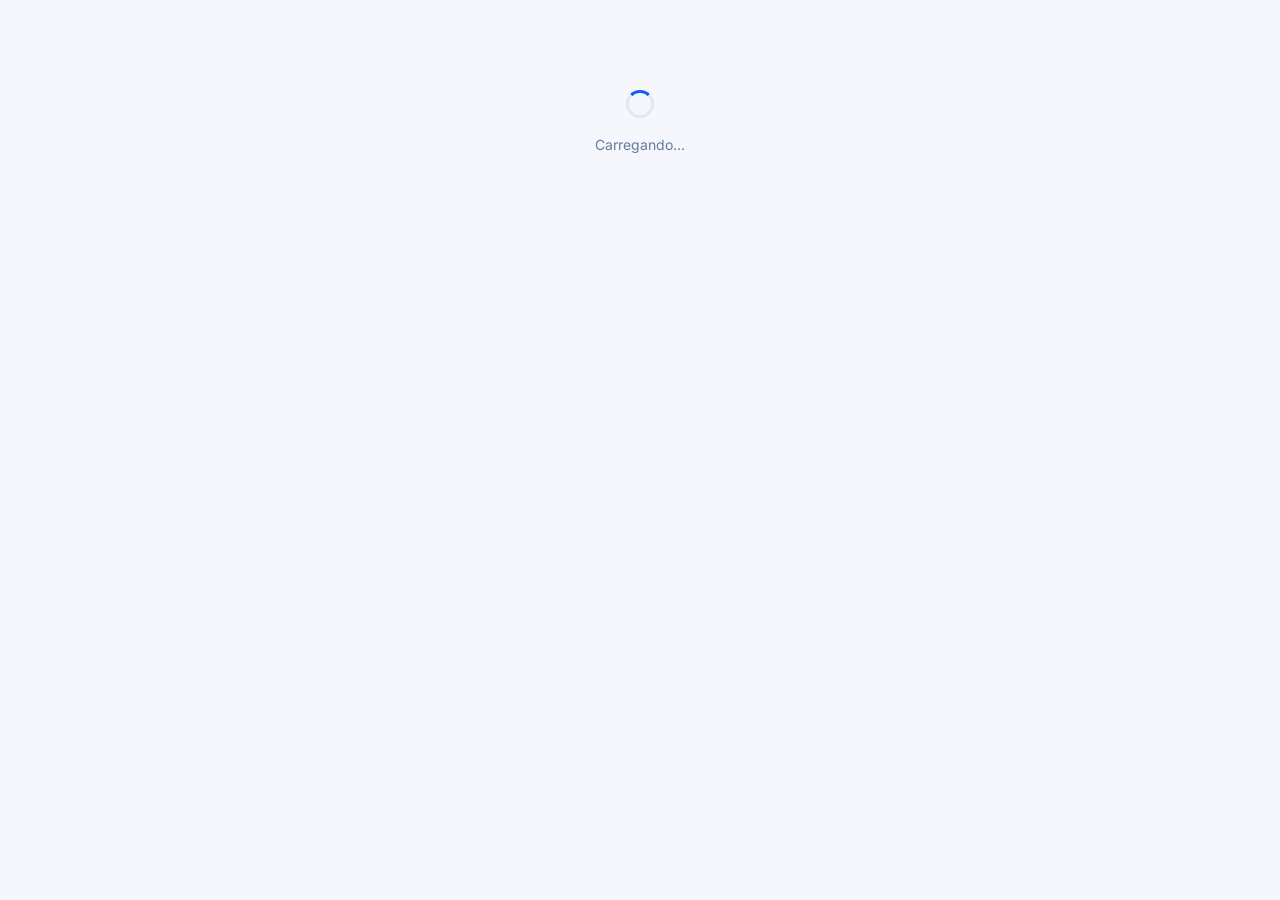
==== commit d2346bf3: "feat: integra identidade Unichristus preservando funções, cálculos e impressão Atualiza apenas a apr" ====
--- a/producao/Index.html
+++ b/producao/Index.html
@@ -567,7 +567,24 @@
   color: #FFFFFF;
 }
   </style>
-</head>
+<style id="unichristus-visual-screen">
+/* Todas as mudanças visuais ficam restritas à tela. A impressão usa o CSS original. */
+@media screen {
+ :root{--ink:#14233d;--paper:#f5f7fc;--card:#fff;--soft:#eef4ff;--line:#e1e8f3;--slate:#657b9a;--gold:#135fea;--gold-dark:#123f9c;--gold-soft:#eaf1ff;--green:#11865d;--green-soft:#e8f8f1;--red:#bc4257;--red-soft:#fff0f3;--nav:#061b43;--shadow:0 12px 32px rgba(13,43,97,.055)}
+ body[data-theme="dark"]{--ink:#e9f1ff;--paper:#0b1428;--card:#121f36;--soft:#1d3760;--line:#283953;--slate:#a5b7d2;--gold:#82b2ff;--gold-dark:#135fea;--gold-soft:#1d3760;--green:#a4f4d4;--green-soft:#153d35;--red:#ffc1c9;--red-soft:#4b2734;--nav:#061b43;--shadow:0 12px 32px #0000001b}
+ body{font:14px/1.5 Inter,ui-sans-serif,-apple-system,BlinkMacSystemFont,"Segoe UI",sans-serif}button,input,select{font:inherit}button{transition:background .18s,transform .18s,box-shadow .18s}button:focus-visible,input:focus-visible,select:focus-visible{outline:3px solid #6ca6ff;outline-offset:3px}h1,h2,h3,.number{font-family:inherit}h1,h2,h3{letter-spacing:-.5px}.wrap{max-width:1700px;margin-left:252px;margin-right:auto;padding:0 36px 55px;min-height:100vh;transition:margin-left .25s}.top{display:flex;min-height:81px;margin:0 -36px 22px;padding:14px 36px;background:var(--card);gap:15px}.system-name{font-family:inherit;font-weight:750;font-size:16px;flex:1}.system-name small{font-size:10px;font-weight:400;margin-top:3px}.logo-area{display:none}.top-actions{margin-left:auto}.user-email{font-size:11px}.theme-button{border-radius:11px;color:var(--slate);width:36px;height:36px}.theme-button:hover{background:var(--soft);color:var(--gold)}.ch-mobile{display:none}.ch-collapse{font-size:15px}
+ .nav{display:flex;flex-direction:column;flex-wrap:nowrap;gap:5px;position:fixed;top:0;left:0;bottom:0;width:252px;margin:0;padding:25px 14px 30px;border-radius:0;background:linear-gradient(165deg,#092c75,#071b46 67%,#071739);color:white;z-index:20;overflow:auto;scrollbar-width:thin;box-shadow:8px 0 30px #04163a12;transition:width .25s,transform .25s}
+ .ch-brand{display:flex;align-items:center;gap:11px;padding:0 10px 25px;border-bottom:1px solid #ffffff18;margin-bottom:22px;white-space:nowrap}.ch-brand b{display:block;font-size:19px;letter-spacing:-.7px}.ch-brand small{font-size:9px;letter-spacing:1.5px;color:#adc5ea}.ch-crest{display:grid;place-items:center;width:38px;height:44px;flex:none;background:linear-gradient(135deg,#1b83ff,#84c4ff);border-radius:12px 12px 18px 18px;box-shadow:0 8px 23px #1670f244;font-size:20px;font-weight:850}
+ .ch-navlabel,.nav summary{font-size:10px!important;font-weight:750!important;color:#95b1dd!important;letter-spacing:1.4px;padding:0 13px!important;margin:0 0 12px!important;background:none!important}.nav summary{margin:22px 0 10px!important;cursor:default}.nav details{position:static}.nav-button,.dropdown button{display:flex;align-items:center;gap:11px;border:0;width:100%;padding:12px 13px;border-radius:10px;color:#c0d1ec;background:none;text-align:left;font-size:12px;font-weight:600;white-space:nowrap;min-height:43px}.nav-button:before,.dropdown button:before{content:attr(data-icon);font-size:19px;width:20px;height:20px;line-height:20px;text-align:center;flex:none}.nav-button:hover,.dropdown button:hover{background:#ffffff13;color:#fff}.nav-button.active,.dropdown button.active{background:linear-gradient(90deg,#2878e9,#1960ca);color:#fff;box-shadow:0 6px 20px #0056c538}.dropdown{position:static;top:auto;min-width:0;border:0;border-radius:0;background:none;box-shadow:none;padding:0;display:grid;gap:5px}
+ .ch-banner{display:flex;gap:10px;align-items:center;flex-wrap:wrap;background:var(--gold-soft);border:1px solid #78a4e43d;border-radius:11px;padding:11px 14px;color:var(--gold);font-size:11px;margin-bottom:22px}.ch-banner b{font-size:10px;letter-spacing:.6px}.ch-banner span{flex:1;min-width:160px}.ch-banner button{border:0;background:none;font-size:11px;color:var(--gold);font-weight:700;cursor:pointer}.wrap>.fields{justify-content:flex-end;margin-bottom:24px;gap:12px}.wrap>.fields .field{flex:0 1 150px;font-size:10px;font-weight:650}.ch-hero{position:relative;background:linear-gradient(104deg,#082762,#0f4aaa 68%,#176ce2);border-radius:20px;padding:26px 30px;color:white;margin-bottom:24px;overflow:hidden;box-shadow:0 12px 30px #153e9420}.ch-hero:after{content:"";position:absolute;right:-30px;top:-160px;width:350px;height:350px;border:1px solid #ffffff2b;border-radius:50%;box-shadow:0 0 0 38px #ffffff09,0 0 0 82px #ffffff08,0 0 0 137px #ffffff05;pointer-events:none}.ch-hero small{font-size:10px;letter-spacing:1.3px;color:#bad6ff;font-weight:750}.ch-hero h2{font-size:23px;margin:8px 0 5px;position:relative;z-index:1}.ch-hero p{font-size:12px;color:#d3e3f9;margin:0}.page-title{font-size:28px;letter-spacing:-1px;margin:0 0 8px}.sub{font-size:12px;margin-bottom:24px}.kpis{grid-template-columns:repeat(4,minmax(0,1fr));gap:15px;margin:22px 0 29px}.kpi{position:relative;border-radius:17px;padding:20px;box-shadow:var(--shadow);overflow:hidden;background:linear-gradient(155deg,var(--card),var(--paper));transition:transform .2s}.kpi:before{content:"";position:absolute;inset:0 0 auto;height:3px;background:linear-gradient(90deg,#2860b5,#3e91f8 65%,#a6d8ff)}.kpi:hover{transform:translateY(-3px)}.kpi .label{font-size:11px;line-height:1.45;min-height:33px;max-width:160px}.kpi .number{font-size:28px;line-height:1.2;font-weight:800;letter-spacing:-.6px}.box,.ficha{border-radius:18px;padding:24px;box-shadow:var(--shadow)}section:not(.box){background:var(--card);border:1px solid var(--line);border-radius:18px;padding:23px;box-shadow:var(--shadow)}section h2,.box h2{font-size:16px;margin-bottom:18px}.table-wrap{border-radius:13px}table{font-size:12px}th{font-size:10px;letter-spacing:.04em}th,td{padding:13px 14px}tr:hover td{background:var(--soft)}.button{border-radius:11px;padding:10px 16px;border-color:#135fea;background:#135fea;color:white;font-size:12px;font-weight:650;box-shadow:0 5px 15px #1763e718}.button:hover{transform:translateY(-1px);background:#124ec0}.button.ghost{background:var(--card);box-shadow:none}.button.ghost:hover{background:var(--soft)}.button.small{border-radius:8px;font-size:11px;box-shadow:none}.actions{gap:9px}.fields{gap:16px}.field{font-size:11px;gap:7px}.field.grow{flex-basis:250px}input,select{border-radius:10px;min-height:42px;padding:10px 12px;font-size:12px}.dynamic,.calculation{border-radius:12px;padding:16px}.badge{border-radius:99px;padding:5px 9px;font-size:10px;font-weight:700}.bar-track{height:10px;background:var(--gold-soft);border-radius:20px}.bar-fill{border-radius:20px;background:linear-gradient(90deg,#20478b,#6ea9ff)}.flash{border-radius:11px;line-height:1.5}.flash.ok{border:1px solid #3eac7930}.empty{border-radius:12px}
+ dialog{position:fixed;inset:0 0 0 auto;margin:0;width:min(560px,100vw);height:100dvh;max-height:100dvh;max-width:100vw;border:0;border-left:1px solid var(--line);border-radius:0;padding:29px;box-shadow:-16px 0 50px #0515342c}dialog[open]{animation:demoSlide .25s ease-out}dialog::backdrop{background:#07193380;backdrop-filter:blur(5px)}dialog h2{font-size:24px;letter-spacing:-.7px;margin-bottom:18px}.ficha-title{font-size:21px}.ficha-section{background:var(--nav);border-radius:10px 10px 0 0}.ficha-professor{border-radius:9px;background:#123f9c}.print-preview .ficha{border-radius:8px}.ch-compact .wrap{margin-left:78px}.ch-compact .nav{width:78px;padding-left:9px;padding-right:9px}.ch-compact .ch-brand{padding-left:10px;padding-right:0}.ch-compact .ch-brand div,.ch-compact .ch-navlabel,.ch-compact .nav summary{display:none}.ch-compact .nav-button,.ch-compact .dropdown button{font-size:0;gap:0;justify-content:center;padding:12px 6px}.ch-compact .nav-button:before,.ch-compact .dropdown button:before{font-size:20px}.ch-compact .nav details{margin-top:17px}
+ .wrap>.page-title,.wrap>.kpis,.wrap>section,.wrap>#launch-form{animation:demoEnter .3s both}@keyframes demoEnter{from{opacity:0;transform:translateY(10px)}to{opacity:1;transform:translateY(0)}}@keyframes demoSlide{from{opacity:.5;transform:translateX(30px)}to{opacity:1;transform:translateX(0)}}
+ @media(max-width:1180px){.kpis{grid-template-columns:repeat(2,minmax(0,1fr))}.wrap{padding:0 25px 45px}.top{margin-left:-25px;margin-right:-25px;padding-left:25px;padding-right:25px}.user-email{display:none}.field.grow{flex-basis:230px}}
+ @media(max-width:700px){.wrap,.ch-compact .wrap{margin-left:0;padding:0 16px 40px}.top{margin:0 -16px 18px;padding:12px 16px;min-height:65px;gap:9px}.system-name{display:block;font-size:14px}.system-name small{font-size:9px}.top-actions{gap:7px}.ch-mobile{display:block;flex:none}.ch-collapse{display:none}.nav,.ch-compact .nav{width:252px;visibility:hidden;transform:translateX(-100%);padding:25px 14px}.ch-menu-open .nav{visibility:visible;transform:translateX(0);box-shadow:0 0 0 100vw #07193380}.ch-menu-open .ch-mobile{position:relative;z-index:21}.ch-compact .ch-brand div,.ch-compact .ch-navlabel,.ch-compact .nav summary{display:block}.ch-compact .nav-button,.ch-compact .dropdown button{font-size:12px;justify-content:start;gap:11px;padding:12px 13px}.ch-compact .ch-brand{padding:0 10px 25px}.ch-compact .nav details{margin-top:0}.ch-banner{align-items:start;padding:11px 12px}.ch-banner span{flex-basis:100%}.wrap>.fields{justify-content:stretch}.wrap>.fields .field{flex:1;min-width:0}.page-title{font-size:25px}.ch-hero{padding:22px}.ch-hero h2{font-size:20px}.ch-hero:after{display:none}.kpis{grid-template-columns:repeat(2,minmax(0,1fr));gap:10px}.kpi{padding:17px}.kpi .number{font-size:25px}.kpi .label{font-size:10px}.box,.ficha,section:not(.box){padding:18px;border-radius:16px}.fields .field,.fields .field.grow{flex:1 1 100%}.wrap>.fields .field{flex:1 1 40%}dialog{inset:auto 0 0;height:92dvh;max-height:92dvh;width:100%;border-radius:23px 23px 0 0;border-top:1px solid var(--line);border-left:0;padding:23px}.bar-row{grid-template-columns:1fr 65px}.bar-row .bar-track{grid-row:2;grid-column:1/-1}.anonymous .bar-row{grid-template-columns:70px 1fr 70px}.anonymous .bar-track{grid-column:auto;grid-row:auto}}
+ @media(prefers-reduced-motion:reduce){*,*:before,*:after{animation:none!important;transition:none!important;scroll-behavior:auto!important}}
+}
+
+</style></head>
 
 <body>
   <div id="app">
@@ -2370,6 +2387,31 @@
       }
     }
 
+// Atualização exclusivamente visual. RPC, funções e cálculos originais preservados.
+const chOriginalShell=shell,chOriginalRender=render;
+const chIcons={painel:'▦',lancar:'◷',relatorios:'▥',ficha:'▤',titulares:'♙',substitutos:'♧',motivos:'ⓘ',coordenadores:'⚙'};
+shell=function visualShell(content){
+  let html=chOriginalShell(content);
+  html=html.replace('<nav class="nav no-print">','<nav class="nav no-print" aria-label="Menu principal"><div class="ch-brand"><span class="ch-crest">U</span><div><b>Unichristus</b><small>CARGA HORÁRIA DOCENTE</small></div></div><div class="ch-navlabel">ACOMPANHAMENTO</div>');
+  html=html.replace('<div class="system-name">','<button type="button" class="theme-button ch-mobile" id="ch-mobile" aria-label="Abrir menu">☰</button><div class="system-name">');
+  html=html.replace('<span class="user-email">','<button type="button" class="theme-button ch-collapse" id="ch-collapse" aria-label="Recolher ou expandir menu">☰</button><span class="user-email">');
+  html=html.replace('<div class="fields no-print">','<div class="ch-banner no-print" role="note"><b>ATUALIZAÇÃO VISUAL</b><span>As funções, os cálculos e os layouts de impressão continuam os mesmos.</span></div><div class="fields no-print">');
+  if(state.view==='painel')html=html.replace('<h1 class="page-title">','<div class="ch-hero no-print"><small>GESTÃO ACADÊMICA · UNICHRISTUS</small><h2>Cada hora faz parte da formação.</h2><p>Mesmos fluxos de trabalho, uma nova apresentação.</p></div><h1 class="page-title">');
+  return html;
+};
+function bindVisualUpdate(){
+  const nav=document.querySelector('.nav'),details=nav?.querySelector('details');
+  if(details){details.open=true;details.querySelector('summary').onclick=e=>e.preventDefault()}
+  nav?.querySelectorAll('[data-view]').forEach(button=>{
+    button.dataset.icon=chIcons[button.dataset.view]||'•';button.title=button.textContent.trim();
+    if(button.dataset.view===state.view)button.classList.add('active');
+    const nativeClick=button.onclick;button.onclick=()=>{document.body.classList.remove('ch-menu-open');nativeClick()};
+  });
+  if($('ch-collapse'))$('ch-collapse').onclick=()=>document.body.classList.toggle('ch-compact');
+  if($('ch-mobile'))$('ch-mobile').onclick=()=>document.body.classList.toggle('ch-menu-open');
+}
+render=function visualRender(){chOriginalRender();bindVisualUpdate()};
+
     init();
   </script>
 </body>
